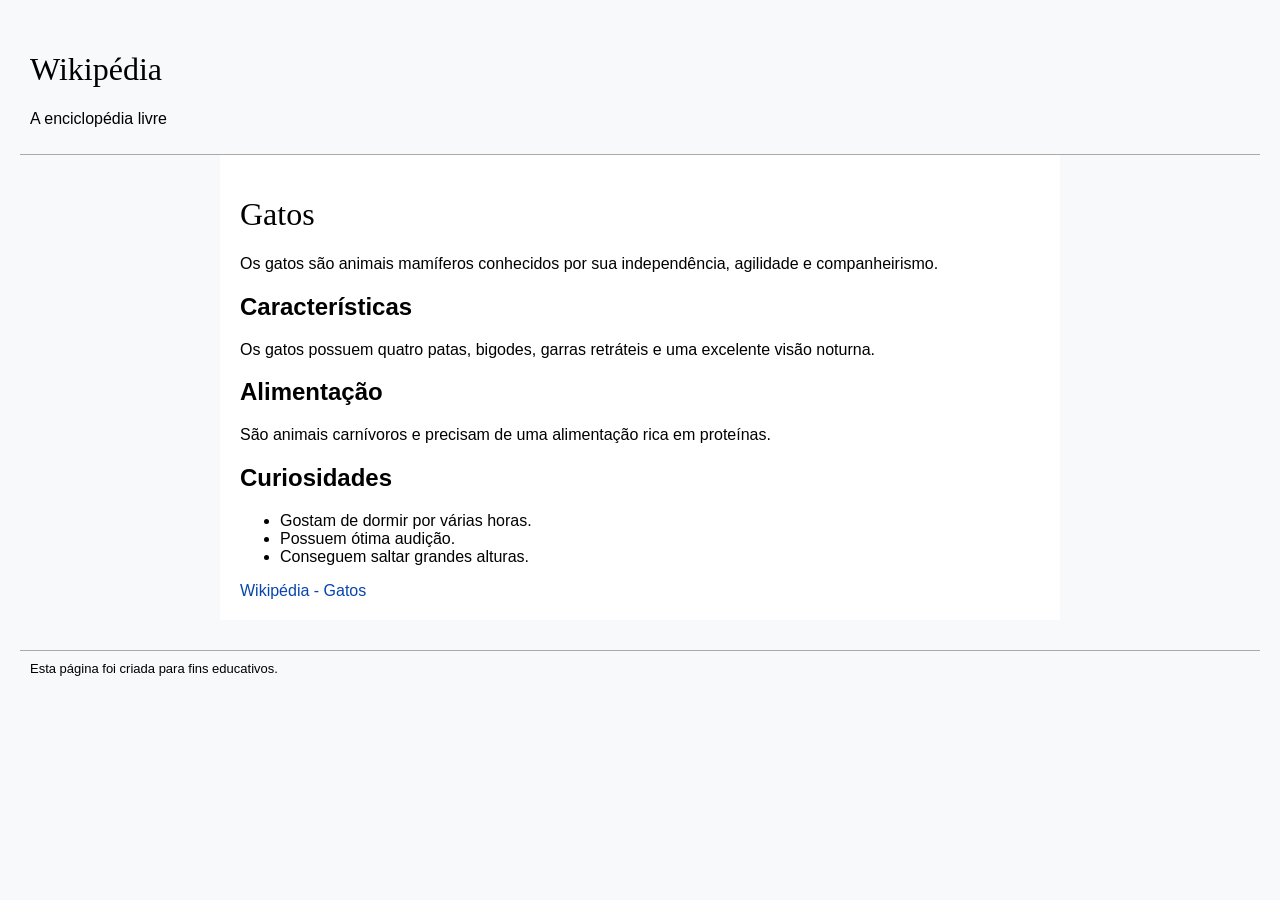
==== index.html @ 4f720bf9 "Testando Pages" ====
<!DOCTYPE html>
<html lang="pt-br">
<head>
    <meta charset="UTF-8">
    <title>Minha Wikipédia</title>
    <link rel="stylesheet" href="style.css">
</head>

<body>

    <header>
        <h1>Wikipédia</h1>
        <p>A enciclopédia livre</p>
    </header>

    <main>
        <h1>Gatos</h1>

        <p>
            Os gatos são animais mamíferos conhecidos por sua
            independência, agilidade e companheirismo.
        </p>

        <h2>Características</h2>

        <p>
            Os gatos possuem quatro patas, bigodes, garras
            retráteis e uma excelente visão noturna.
        </p>

        <h2>Alimentação</h2>

        <p>
            São animais carnívoros e precisam de uma alimentação
            rica em proteínas.
        </p>

        <h2>Curiosidades</h2>

        <ul>
            <li>Gostam de dormir por várias horas.</li>
            <li>Possuem ótima audição.</li>
            <li>Conseguem saltar grandes alturas.</li>
        </ul>

        <a href="https://pt.wikipedia.org/wiki/Gato">
            Wikipédia - Gatos
        </a>
    </main>

    <footer>
        Esta página foi criada para fins educativos.
    </footer>

</body>
</html>
---- style.css ----
body {
    font-family: Arial, sans-serif;
    background-color: #f8f9fa;
    margin: 0;
    padding: 20px;
}

header {
    border-bottom: 1px solid #aaa;
    padding: 10px;
}

h1 {
    font-family: Georgia, serif;
    font-weight: normal;
}

main {
    max-width: 800px;
    margin: auto;
    background: white;
    padding: 20px;
}

a {
    color: #0645ad;
    text-decoration: none;
}

a:hover {
    text-decoration: underline;
}

footer {
    border-top: 1px solid #aaa;
    margin-top: 30px;
    padding: 10px;
    font-size: 13px;
}
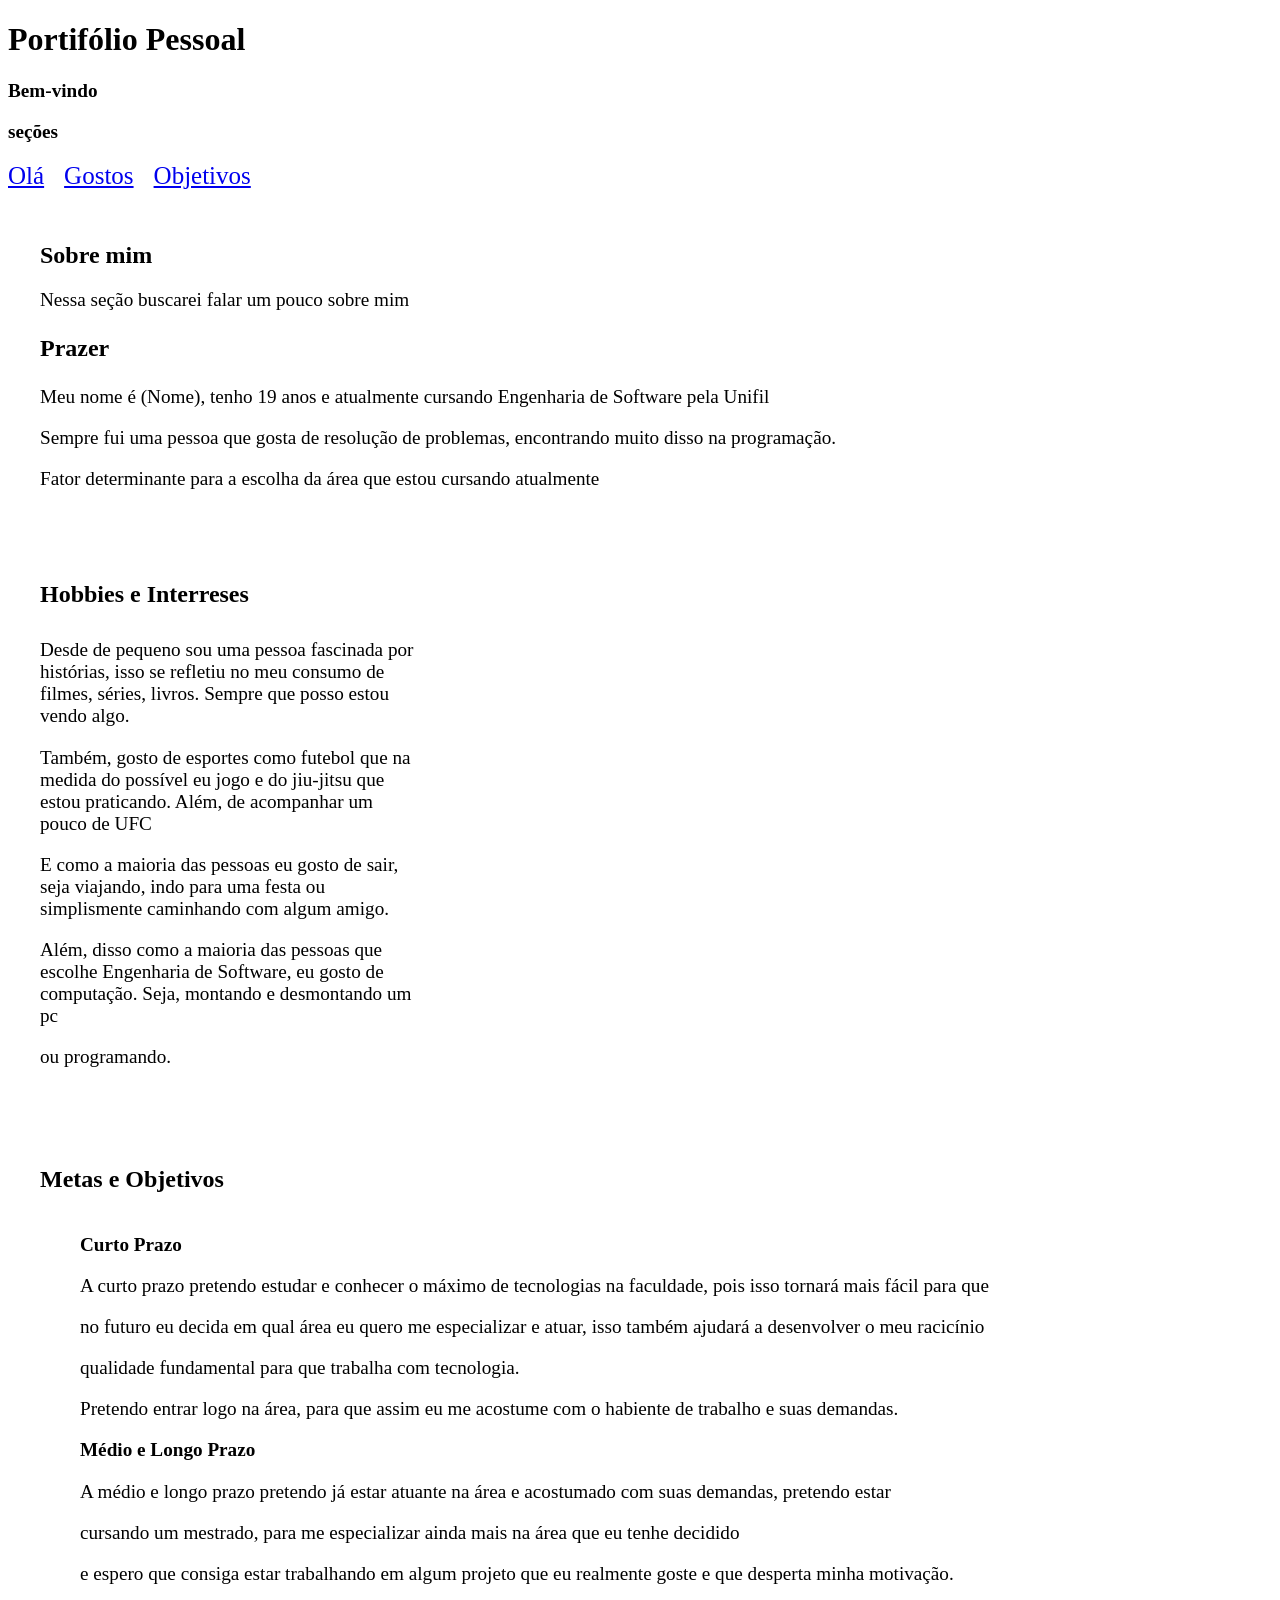
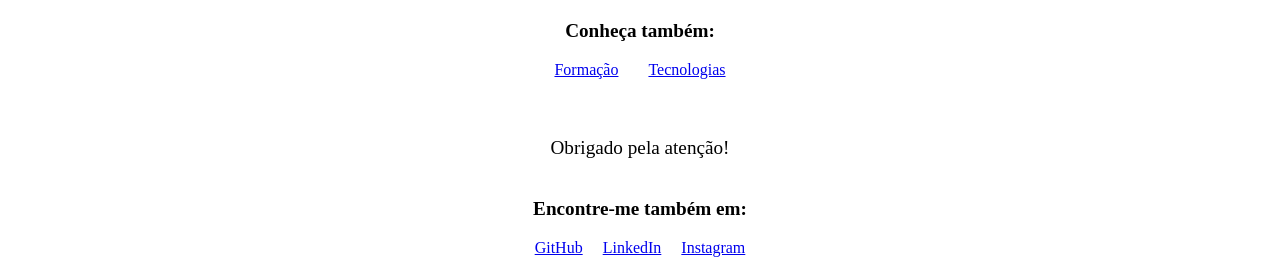
==== commit 4c1032ce: "Teste Pages 2" ====
--- a/index.html
+++ b/index.html
@@ -1,57 +1,122 @@
-
 <!DOCTYPE html>
 <html lang="pt-br">
 <head>
     <meta charset="UTF-8">
-    <title>Minha Wikipédia</title>
+    <title>Portfólio Pessoal</title>
+    <link rel="icon" href="https://cdn-icons-png.flaticon.com/512/8705/8705089.png" type="image/png">
     <link rel="stylesheet" href="style.css">
 </head>
 
 <body>
 
-    <header>
-        <h1>Wikipédia</h1>
-        <p>A enciclopédia livre</p>
+    <header class="Apresentacao">
+        <h1>Portifólio Pessoal</h1>
+        <p><strong>Bem-vindo</strong></p>  
+
+        <p><strong>seções</strong></p>
+
+
+     <nav class="linksInternos">
+        <a href="#Ola">Olá</a>
+        <a href="#Gostos">Gostos</a>
+        <a href="#Objetivos">Objetivos</a>
+
+    </nav>
+       
     </header>
 
     <main>
-        <h1>Gatos</h1>
+        <section id="Ola" class="conteudo">
+            <h2>Sobre mim</h2>
+            <p>Nessa seção buscarei falar um pouco sobre mim</p>
 
-        <p>
-            Os gatos são animais mamíferos conhecidos por sua
-            independência, agilidade e companheirismo.
-        </p>
+            <h3>Prazer</h3>
+            <p>Meu nome é (Nome), tenho 19 anos e atualmente cursando Engenharia de Software pela Unifil</p>
+            <p>Sempre fui uma pessoa que gosta de resolução de problemas, encontrando muito disso na programação.</p>
+            <p>Fator determinante para a escolha da área que estou cursando atualmente</p>
+            <div class="ImagemEu">
 
-        <h2>Características</h2>
+            </div>
+        </section>
 
-        <p>
-            Os gatos possuem quatro patas, bigodes, garras
-            retráteis e uma excelente visão noturna.
-        </p>
+        <section id="Gostos" class="conteudo">
+            <div class="texto">
+                <h4 >Hobbies e Interreses</h4>
+                <p>Desde de pequeno sou uma pessoa fascinada por histórias, isso se refletiu no meu consumo de filmes, séries, livros. Sempre que posso estou vendo algo. </p>
+                <p>Também, gosto de esportes como futebol que na medida do possível eu jogo e do jiu-jitsu que estou praticando. Além, de acompanhar um pouco de UFC</p>
+                <p>E como a maioria das pessoas eu gosto de sair, seja viajando, indo para uma festa ou simplismente caminhando com algum amigo.</p>
+                <p>Além, disso como a maioria das pessoas que escolhe Engenharia de Software, eu gosto de computação. Seja, montando e desmontando um pc</p>
+                <p>ou programando.</p>
+            </div>
 
-        <h2>Alimentação</h2>
+            <div class="video">
+                <iframe 
+                    src="https://www.youtube.com/embed/2WrI996a5HE"
+                    title="Vídeo do Tame Impala"
+                    allowfullscreen>
+                </iframe>
+            </div>
+            
+        </section>
+        
+        <section id="Objetivos" class="conteudo">
+            <div class="texto2">
+            <h5 >Metas e Objetivos</h5>
+            <ul>
+                <p><strong>Curto Prazo</strong></p>    
+                <p>A curto prazo pretendo estudar e conhecer o máximo de tecnologias na faculdade, pois isso tornará mais fácil para que </p>
+                <p>no futuro eu decida em qual área eu quero me especializar e atuar, isso também ajudará a desenvolver o meu racicínio</p>
+                <p>qualidade fundamental para que trabalha com tecnologia.</p>
+                <p>Pretendo entrar logo na área, para que assim eu me acostume com o habiente de trabalho e suas demandas.</p>
+            </ul>
 
-        <p>
-            São animais carnívoros e precisam de uma alimentação
-            rica em proteínas.
-        </p>
+            <ul>
+                <p><strong>Médio e Longo Prazo</strong></p>
+                <p>A médio e longo prazo pretendo já estar atuante na área e acostumado com suas demandas, pretendo estar</p>
+                <p>cursando um mestrado, para me especializar ainda mais na área que eu tenhe decidido</p>
+                <p>e espero que consiga estar trabalhando em algum projeto que eu realmente goste e que desperta minha motivação.</p>
+            </ul>
+            </div>
 
-        <h2>Curiosidades</h2>
+            <div class="ImagemFuturo">
+                
+            </div>
 
-        <ul>
-            <li>Gostam de dormir por várias horas.</li>
-            <li>Possuem ótima audição.</li>
-            <li>Conseguem saltar grandes alturas.</li>
-        </ul>
+            <div class="OutrosLinks">
+    <p><strong>Conheça também:</strong></p>
 
-        <a href="https://pt.wikipedia.org/wiki/Gato">
-            Wikipédia - Gatos
-        </a>
+    <div class="navegacao">
+        <a href="index2.html">Formação</a>
+        <a href="index3.html">Tecnologias</a>
+    </div>
+</div>
+        </section>
     </main>
 
     <footer>
-        Esta página foi criada para fins educativos.
-    </footer>
+    <p>Obrigado pela atenção!</p>
 
+    <p><strong>Encontre-me também em:</strong></p>
+
+    <div class="links">
+        <a href="https://github.com/NascimentoGustavo1/NascimentoGustavo1"
+           target="_blank"
+           rel="noopener noreferrer">
+            GitHub
+        </a>
+
+        <a href="https://br.linkedin.com/"
+           target="_blank"
+           rel="noopener noreferrer">
+            LinkedIn
+        </a>
+
+        <a href="https://www.instagram.com/"
+           target="_blank"
+           rel="noopener noreferrer">
+            Instagram
+        </a>
+    </div>
+</footer>
 </body>
 </html>
--- a/style.css
+++ b/style.css
@@ -1,40 +1,83 @@
-
-body {
-    font-family: Arial, sans-serif;
-    background-color: #f8f9fa;
-    margin: 0;
-    padding: 20px;
+.conteudo{
+    margin: 25px;
+    padding: 7px;
 }
 
-header {
-    border-bottom: 1px solid #aaa;
-    padding: 10px;
-}
-
-h1 {
-    font-family: Georgia, serif;
-    font-weight: normal;
-}
-
-main {
-    max-width: 800px;
-    margin: auto;
-    background: white;
-    padding: 20px;
-}
-
-a {
-    color: #0645ad;
-    text-decoration: none;
-}
-
-a:hover {
-    text-decoration: underline;
+p {
+  font-size: 1.2rem; 
 }
 
 footer {
-    border-top: 1px solid #aaa;
-    margin-top: 30px;
-    padding: 10px;
-    font-size: 13px;
+    display: flex;
+    flex-direction: column;
+    align-items: center;
+    padding: 7px;
 }
+
+footer .links {
+    display: flex;
+    justify-content: center;
+    gap: 20px;
+}
+
+h2, h3, h4, h5{
+    font-size: 1.5rem;
+}
+
+#Gostos{
+    display: flex;
+    align-items: center;
+    gap: 25px;
+}
+
+.texto{
+    flex: 1;
+}
+
+#Objetivos {
+    display: block;
+}
+
+.objetivos {
+    display: flex;
+    align-items: center;
+    gap: 25px;
+}
+
+.ImagemFuturo {
+    flex: 1;
+}
+
+.ImagemFuturo img {
+    width: 100%;
+}
+
+.texto2 {
+    flex: 2;
+}
+
+.OutrosLinks {
+    text-align: center;
+    margin-top: 35px;
+}
+
+.navegacao {
+    display: flex;
+    justify-content: center;
+    gap: 30px;
+}
+
+.linksInternos{
+    display: flex;
+    font-size: 25px;
+    gap: 20px;
+}
+
+
+.video iframe{
+     width: 800px;
+    max-width: 100%;
+    aspect-ratio: 16 / 9;
+    height: auto;
+    border: 0;
+}
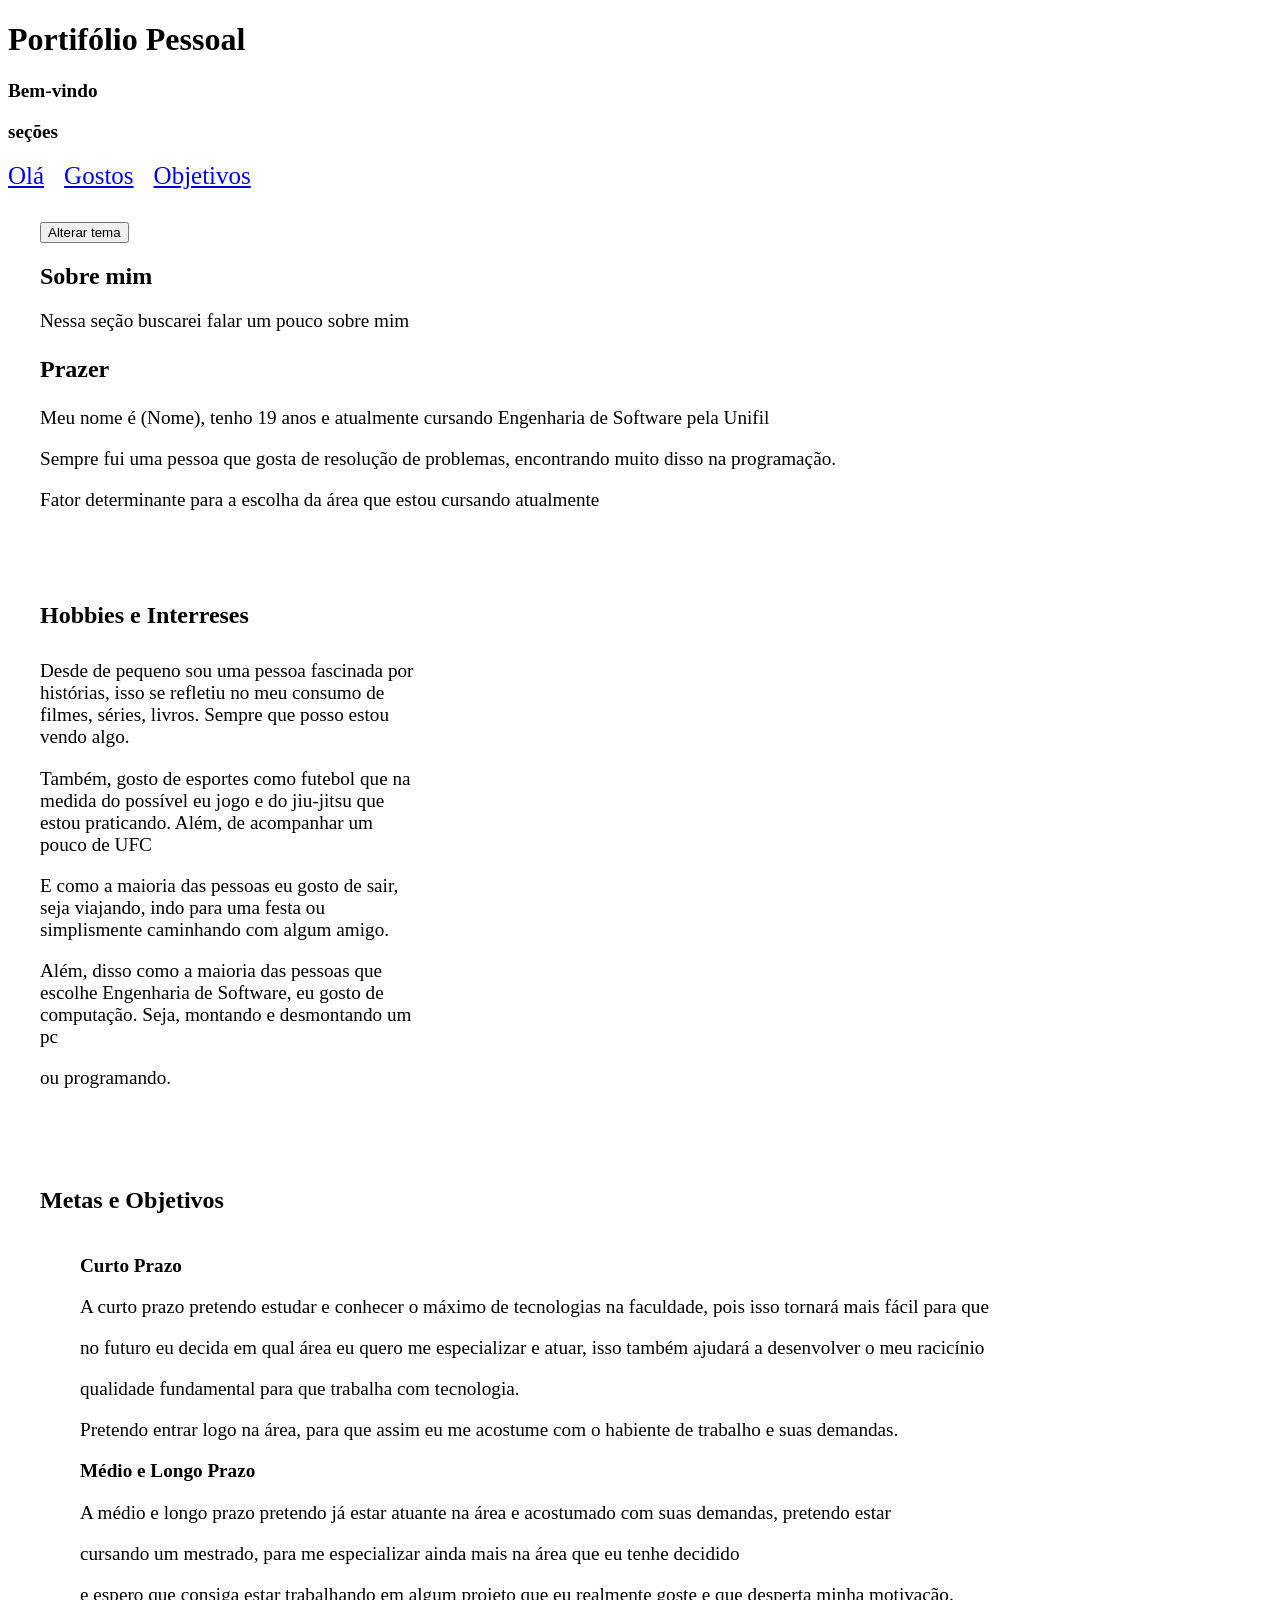
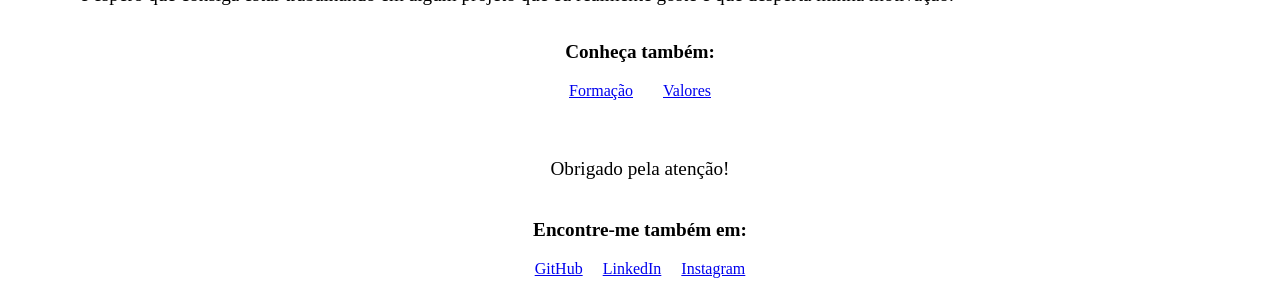
==== commit 7c961cde: "versao 1" ====
--- a/index.html
+++ b/index.html
@@ -5,6 +5,8 @@
     <title>Portfólio Pessoal</title>
     <link rel="icon" href="https://cdn-icons-png.flaticon.com/512/8705/8705089.png" type="image/png">
     <link rel="stylesheet" href="style.css">
+    <script src="script.js" defer></script>
+
 </head>
 
 <body>
@@ -27,6 +29,10 @@
 
     <main>
         <section id="Ola" class="conteudo">
+
+            <button id="botaoTema">
+                Alterar tema
+            </button>
             <h2>Sobre mim</h2>
             <p>Nessa seção buscarei falar um pouco sobre mim</p>
 
@@ -87,7 +93,7 @@
 
     <div class="navegacao">
         <a href="index2.html">Formação</a>
-        <a href="index3.html">Tecnologias</a>
+        <a href="index3.html">Valores</a>
     </div>
 </div>
         </section>
--- a/style.css
+++ b/style.css
@@ -80,4 +80,9 @@
     aspect-ratio: 16 / 9;
     height: auto;
     border: 0;
+}
+
+.temaEscuro {
+    background-color: #222;
+    color: white;
 }
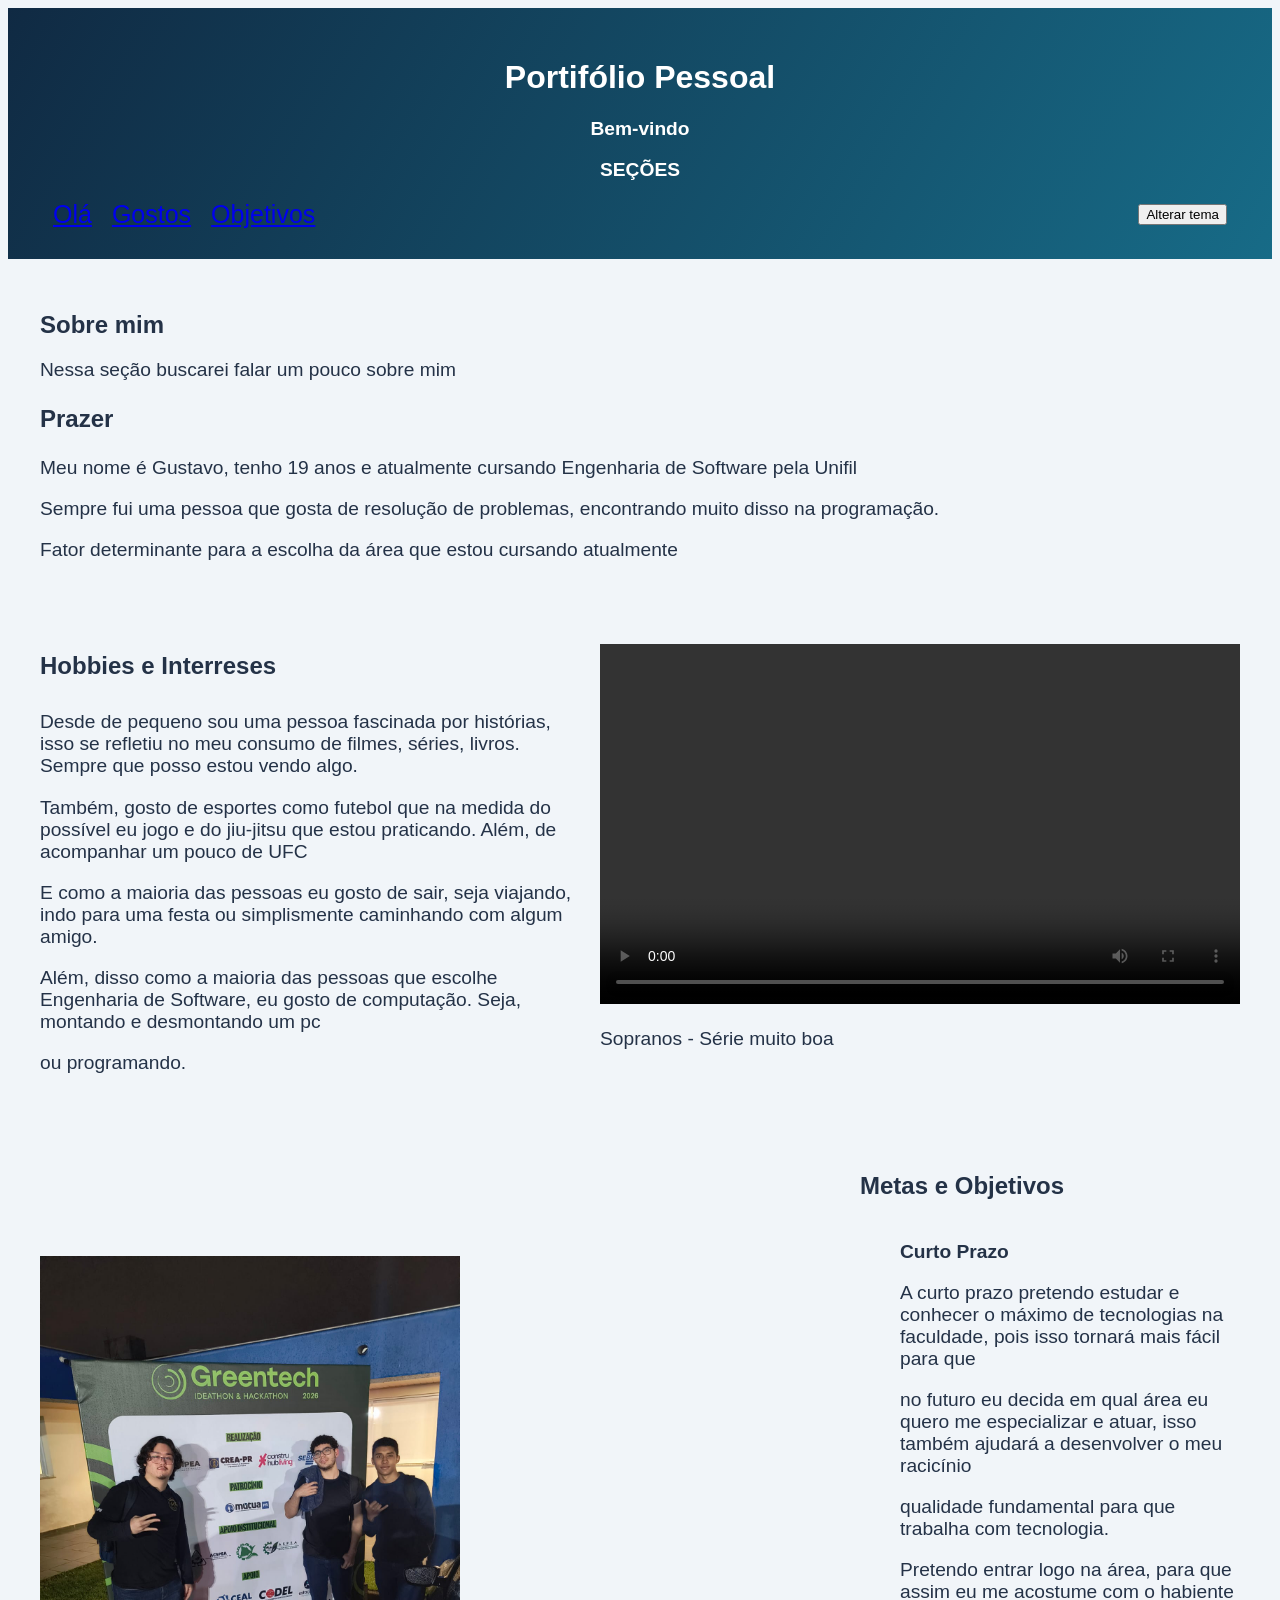
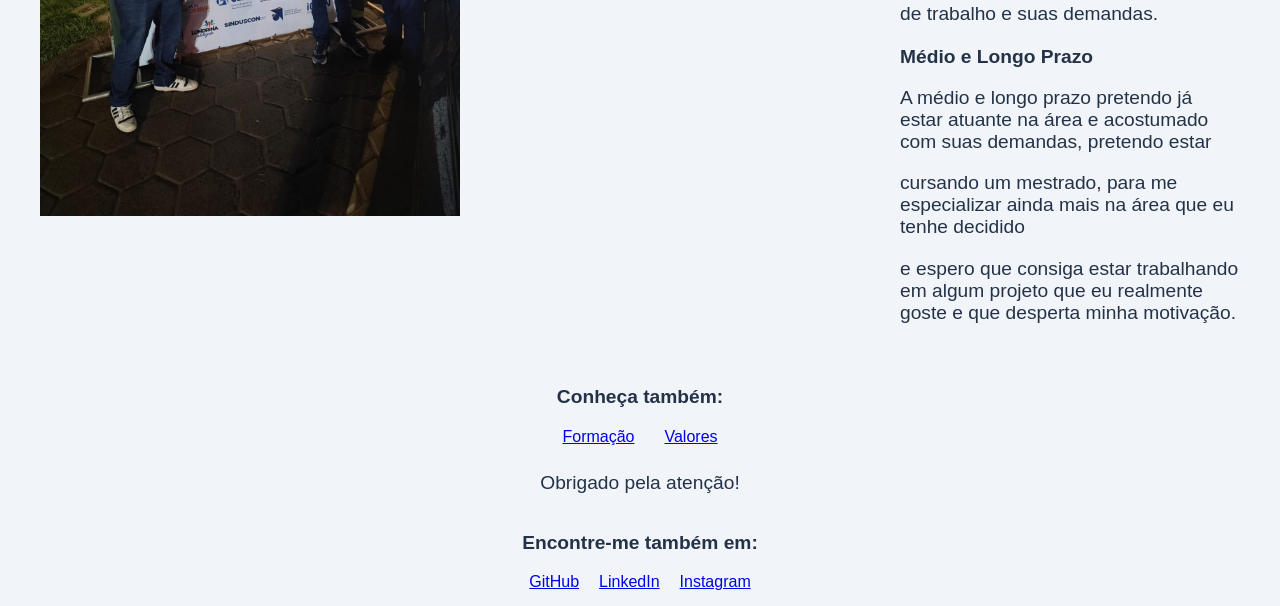
==== commit 4903390a: "Final" ====
--- a/index.html
+++ b/index.html
@@ -15,29 +15,33 @@
         <h1>Portifólio Pessoal</h1>
         <p><strong>Bem-vindo</strong></p>  
 
-        <p><strong>seções</strong></p>
+        <p><strong>SEÇÕES</strong></p>
 
 
-     <nav class="linksInternos">
-        <a href="#Ola">Olá</a>
-        <a href="#Gostos">Gostos</a>
-        <a href="#Objetivos">Objetivos</a>
-
-    </nav>
+    <div class="menu">
+        <nav class="linksInternos">
+        
+            <a href="#Ola">Olá</a>
+            <a href="#Gostos">Gostos</a>
+            <a href="#Objetivos">Objetivos</a>
+        </nav>
+        <button id="botaoTema">
+                Alterar tema
+            </button>
+    </div>
+    
        
     </header>
 
     <main>
         <section id="Ola" class="conteudo">
 
-            <button id="botaoTema">
-                Alterar tema
-            </button>
+            
             <h2>Sobre mim</h2>
             <p>Nessa seção buscarei falar um pouco sobre mim</p>
 
             <h3>Prazer</h3>
-            <p>Meu nome é (Nome), tenho 19 anos e atualmente cursando Engenharia de Software pela Unifil</p>
+            <p>Meu nome é Gustavo, tenho 19 anos e atualmente cursando Engenharia de Software pela Unifil</p>
             <p>Sempre fui uma pessoa que gosta de resolução de problemas, encontrando muito disso na programação.</p>
             <p>Fator determinante para a escolha da área que estou cursando atualmente</p>
             <div class="ImagemEu">
@@ -56,16 +60,25 @@
             </div>
 
             <div class="video">
-                <iframe 
-                    src="https://www.youtube.com/embed/2WrI996a5HE"
-                    title="Vídeo do Tame Impala"
-                    allowfullscreen>
-                </iframe>
+                <video width="640" height="360" controls>
+                    <source src="TonySopranoCrashingOut.mp4" type="video/mp4" />
+                    <source src="video.webm" type="video/webm" />
+                    Seu navegador não suporta a reprodução de vídeos.
+                </video>
+
+                <p class="legenda">
+                    Sopranos - Série muito boa
+                </p>
             </div>
             
         </section>
         
         <section id="Objetivos" class="conteudo">
+
+            <div class="ImagemFuturo">
+                <img src="GreeTech.jpeg" alt="Primeiro Hachton que participei">
+            </div>
+
             <div class="texto2">
             <h5 >Metas e Objetivos</h5>
             <ul>
@@ -84,19 +97,20 @@
             </ul>
             </div>
 
-            <div class="ImagemFuturo">
-                
+            
+
+            
+        </section>
+
+        <div class="OutrosLinks">
+            <p><strong>Conheça também:</strong></p>
+
+            <div class="navegacao">
+                <a href="index2.html">Formação</a>
+                <a href="index3.html">Valores</a>
             </div>
+        </div>
 
-            <div class="OutrosLinks">
-    <p><strong>Conheça também:</strong></p>
-
-    <div class="navegacao">
-        <a href="index2.html">Formação</a>
-        <a href="index3.html">Valores</a>
-    </div>
-</div>
-        </section>
     </main>
 
     <footer>
--- a/style.css
+++ b/style.css
@@ -1,59 +1,51 @@
-.conteudo{
+.conteudo {
     margin: 25px;
     padding: 7px;
 }
 
 p {
-  font-size: 1.2rem; 
-}
-
-footer {
-    display: flex;
-    flex-direction: column;
-    align-items: center;
-    padding: 7px;
-}
-
-footer .links {
-    display: flex;
-    justify-content: center;
-    gap: 20px;
-}
-
-h2, h3, h4, h5{
+    font-size: 1.2rem;
+}
+
+/* Define o tamanho dos títulos */
+h2, h3, h4, h5 {
     font-size: 1.5rem;
 }
 
-#Gostos{
+#Gostos {
     display: flex;
     align-items: center;
     gap: 25px;
 }
 
-.texto{
+
+.texto {
     flex: 1;
 }
 
 #Objetivos {
     display: block;
-}
-
-.objetivos {
-    display: flex;
-    align-items: center;
-    gap: 25px;
-}
+    display: flex;
+    align-items: center;
+    gap: 400px;
+}   
+
+.texto2 {
+    flex: 1;
+    text-align: left;
+}
+
 
 .ImagemFuturo {
-    flex: 1;
-}
+    flex: 0 0 420px;
+
+}
+
 
 .ImagemFuturo img {
-    width: 100%;
-}
-
-.texto2 {
-    flex: 2;
+    width: 150%;
+    max-width: 420px;
+    height: auto;
 }
 
 .OutrosLinks {
@@ -61,28 +53,161 @@
     margin-top: 35px;
 }
 
+
 .navegacao {
     display: flex;
     justify-content: center;
     gap: 30px;
 }
 
-.linksInternos{
+.menu  button{
+    margin-left: auto;
+    margin-right: 0;
+}
+
+.menu {
+    display: flex;
+    align-items: center;
+    justify-content: space-between;
+    width: 100%;
+    padding: 0 25px;
+    box-sizing: border-box;
+    
+}
+
+#button:hover{
+    background-color: #1d4ed8;
+  transform: translateY(-1px);
+  box-shadow: 0 6px 14px rgba(37, 99, 235, 0.25);
+}
+
+
+.linksInternos  {
     display: flex;
     font-size: 25px;
     gap: 20px;
 }
 
-
-.video iframe{
-     width: 800px;
+.video iframe {
+    width: 800px;
     max-width: 100%;
     aspect-ratio: 16 / 9;
     height: auto;
     border: 0;
 }
 
+footer {
+    display: flex;
+    flex-direction: column;
+    align-items: center;
+    padding: 7px;
+}
+
+footer .links {
+    display: flex;
+    justify-content: center;
+    gap: 20px;
+}
+
+
+
 .temaEscuro {
     background-color: #222;
     color: white;
-}+}
+
+
+
+ul, ol {
+    font-size: 1.3rem; 
+}
+
+body{
+    background-color: #f1f5f9;
+    color: #243247;
+    font-family: Arial, Helvetica, sans-serif;
+    border-radius: 12px;
+}
+
+.conteudo img {
+    transition: transform 0.3s;
+}
+
+.conteudo img:hover {
+    transform: scale(1.03);
+}
+
+.Apresentacao {
+    background: linear-gradient(120deg, #102a43, #176b87);
+    color: white;
+    text-align: center;
+    padding: 30px 20px;
+}
+
+@media (min-width: 601px) and (max-width: 1024px) {
+    .conteudo img{
+        width: auto;
+        max-width: 100%;
+        height: auto;
+    }
+
+    .Apresentacao{
+        width: auto;
+        max-width: 100%;
+        height: auto; 
+    }
+
+    #Objetivos {
+        gap: 20px;
+    }
+
+    .ImagemFuturo {
+        flex: 0 0 40%;
+    }
+
+    .texto2 {
+        flex: 1;
+        max-width: 100%;
+    }
+
+    ul, ol {
+        font-size: 1rem;
+        padding-left: 22px;
+    }
+    
+
+}
+
+@media (max-width: 600px) {
+    .conteudo img{
+        width: auto;
+        max-width: 100%;
+        height: auto;
+    } 
+
+    .Apresentacao{
+        width: auto;
+        max-width: 100%;
+        height: auto; 
+    }
+
+    ul, ol {
+        font-size: 1rem;
+        padding-left: 22px;
+    }
+
+  
+    
+#Objetivos {
+        gap: 20px;
+    }
+
+    .ImagemFuturo {
+        flex: 0 0 40%;
+    }
+
+    .texto2 {
+        flex: 1;
+        max-width: 100%;
+    }
+}
